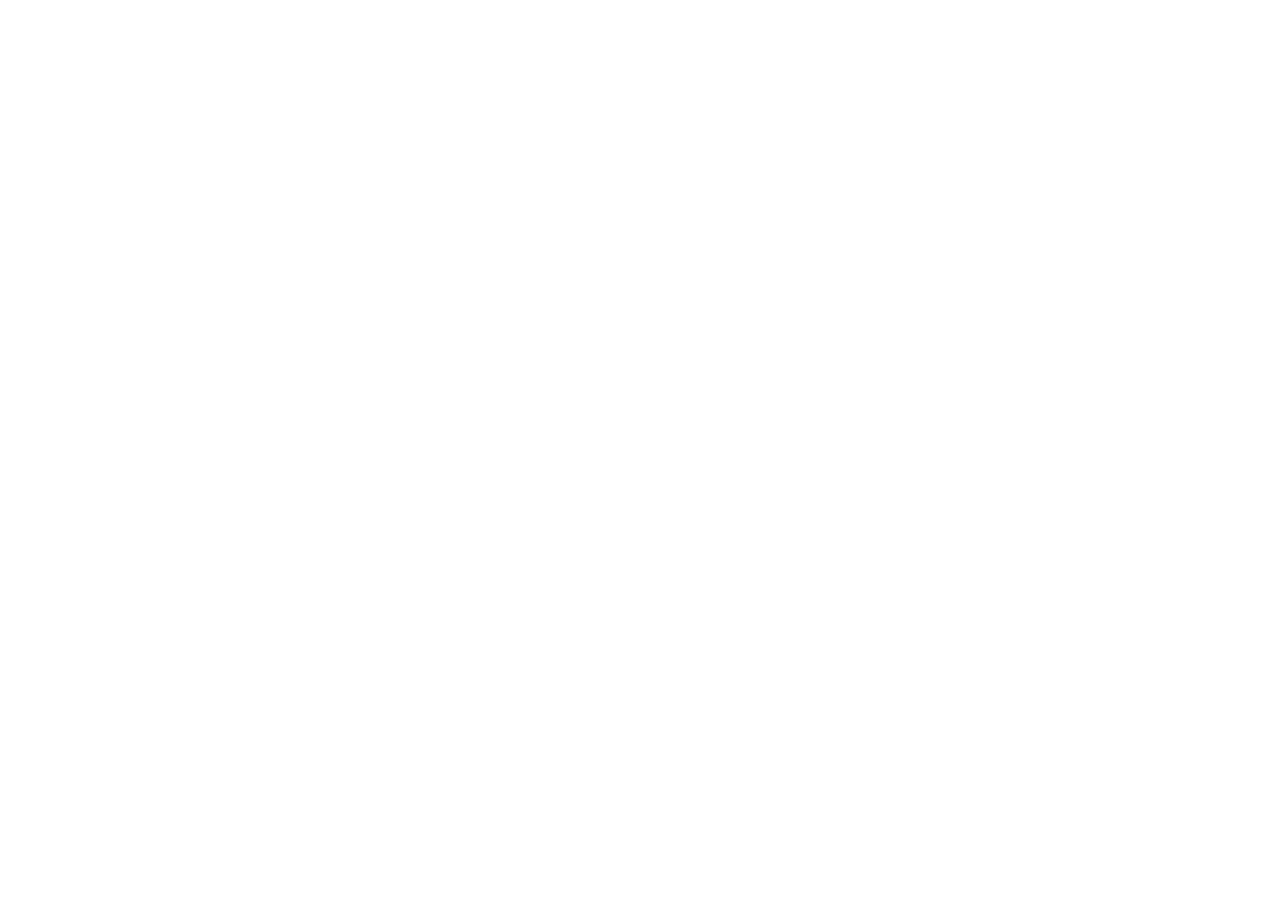
==== index.html @ 30e28de5 "agregando index.html" ====
<!DOCTYPE html>
<html lang="en">
<head>
    <meta charset="UTF-8">
    <meta name="viewport" content="width=device-width, initial-scale=1.0">
    <title>Document</title>
</head>
<body>
    
</body>
</html>
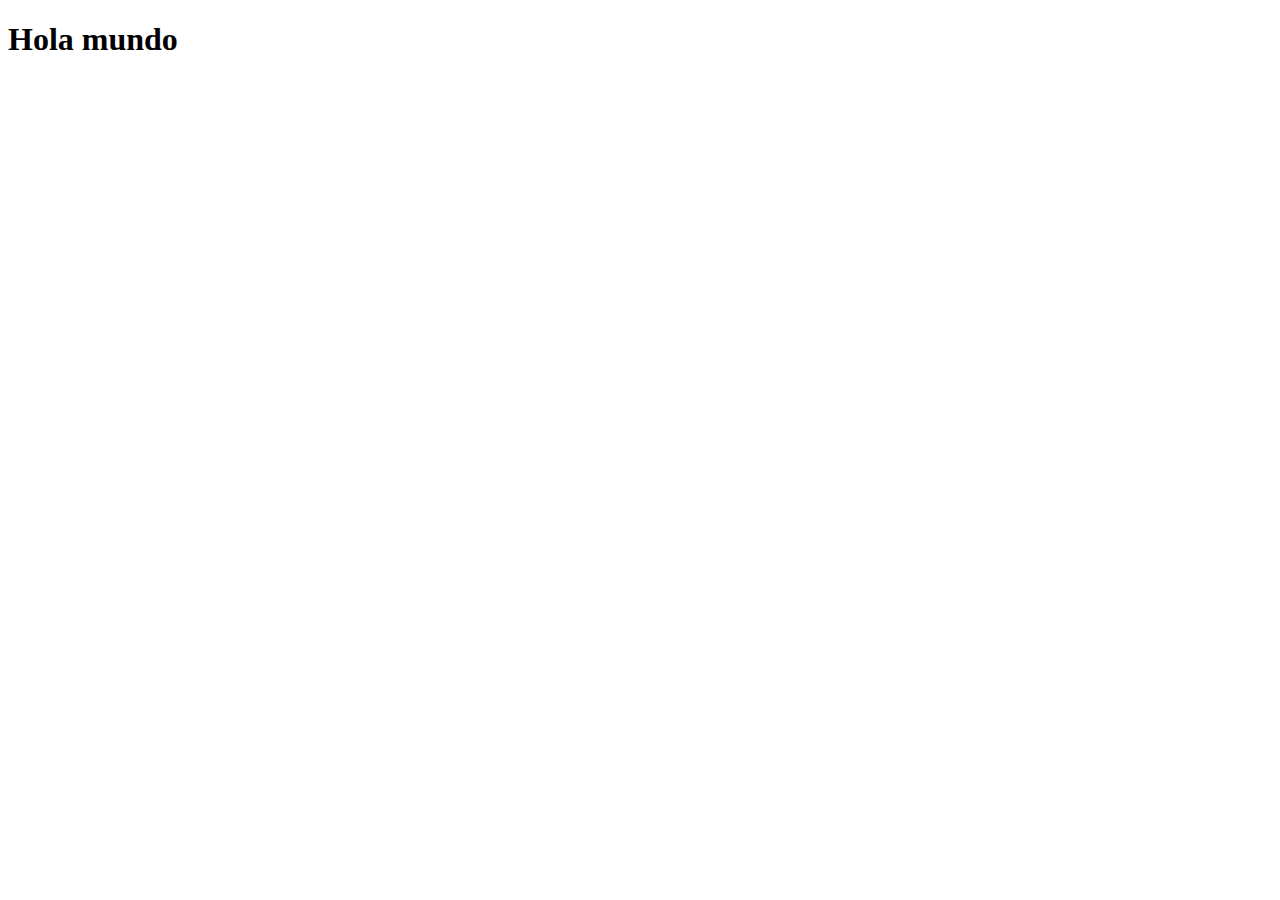
==== commit f5fec83e: "agregando estructura de html" ====
--- a/index.html
+++ b/index.html
@@ -6,6 +6,8 @@
     <title>Document</title>
 </head>
 <body>
+
+    <h1>Hola mundo</h1>
     
 </body>
 </html>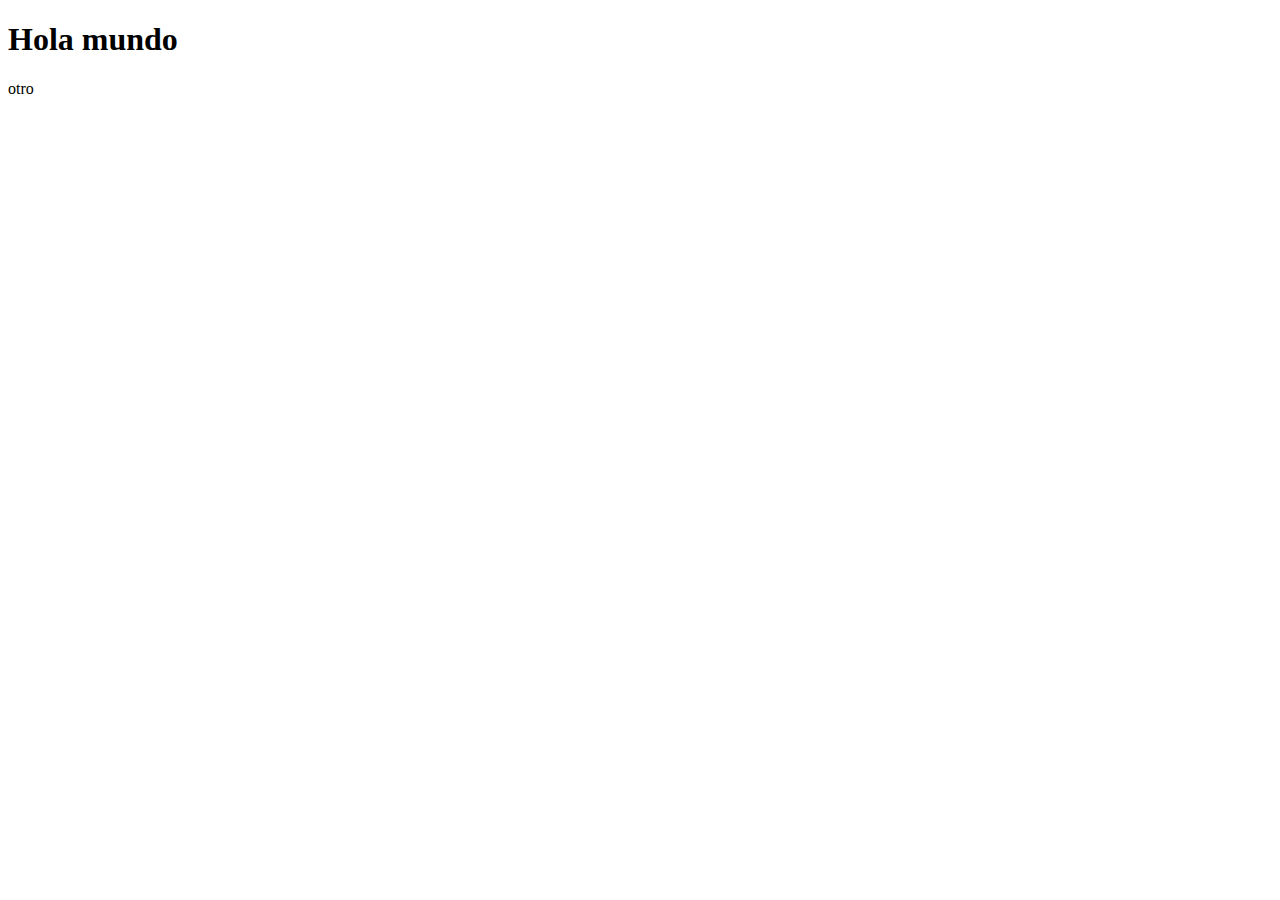
==== commit a5303715: "puse un parrafo" ====
--- a/index.html
+++ b/index.html
@@ -8,6 +8,7 @@
 <body>
 
     <h1>Hola mundo</h1>
+    <p>otro</p>
     
 </body>
 </html>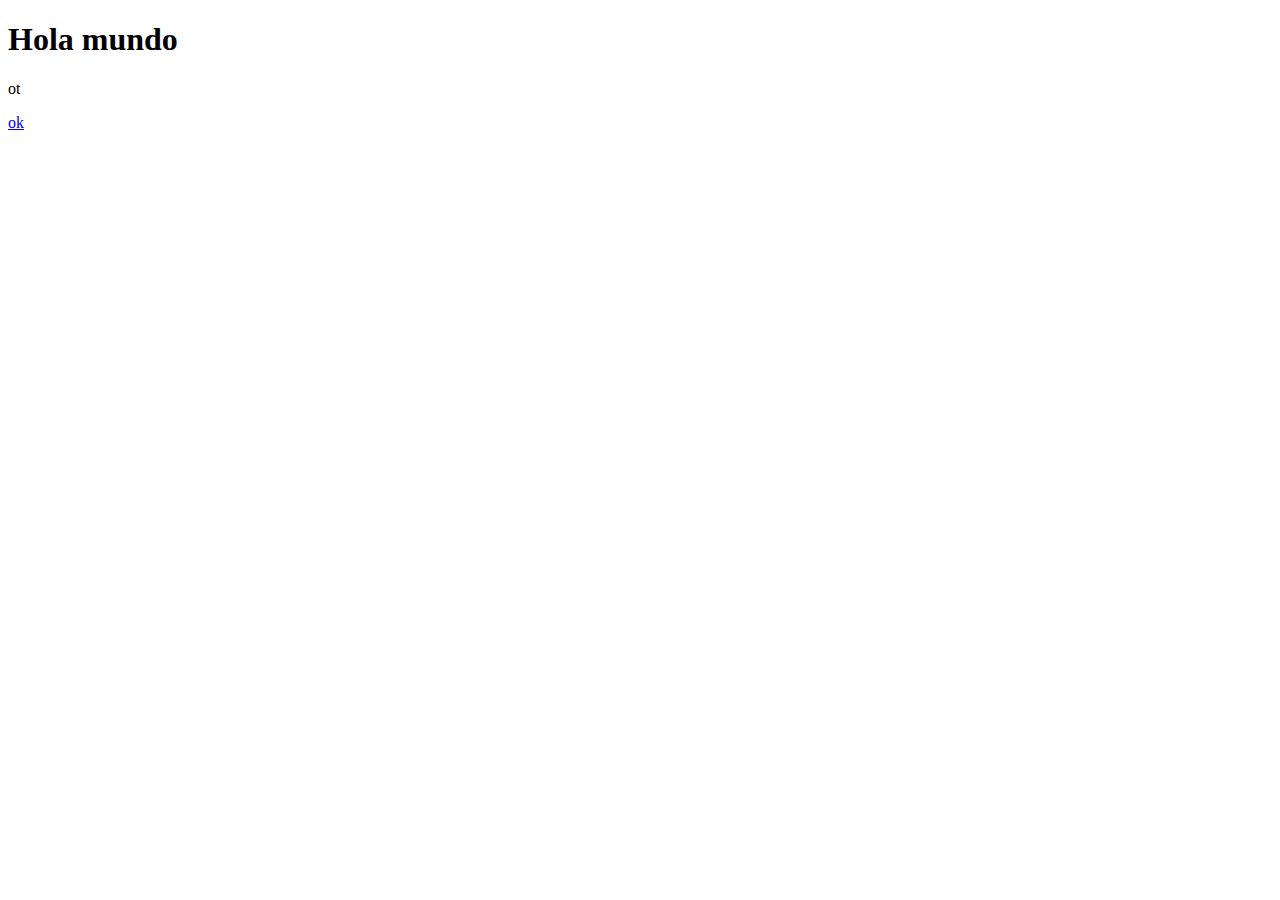
==== commit f2429e47: "puse una etiqueta a" ====
--- a/index.html
+++ b/index.html
@@ -8,7 +8,8 @@
 <body>
 
     <h1>Hola mundo</h1>
-    <p>otro</p>
+    <p>ot</p>
+    <a href="#">ok</a>
     
 </body>
 </html>